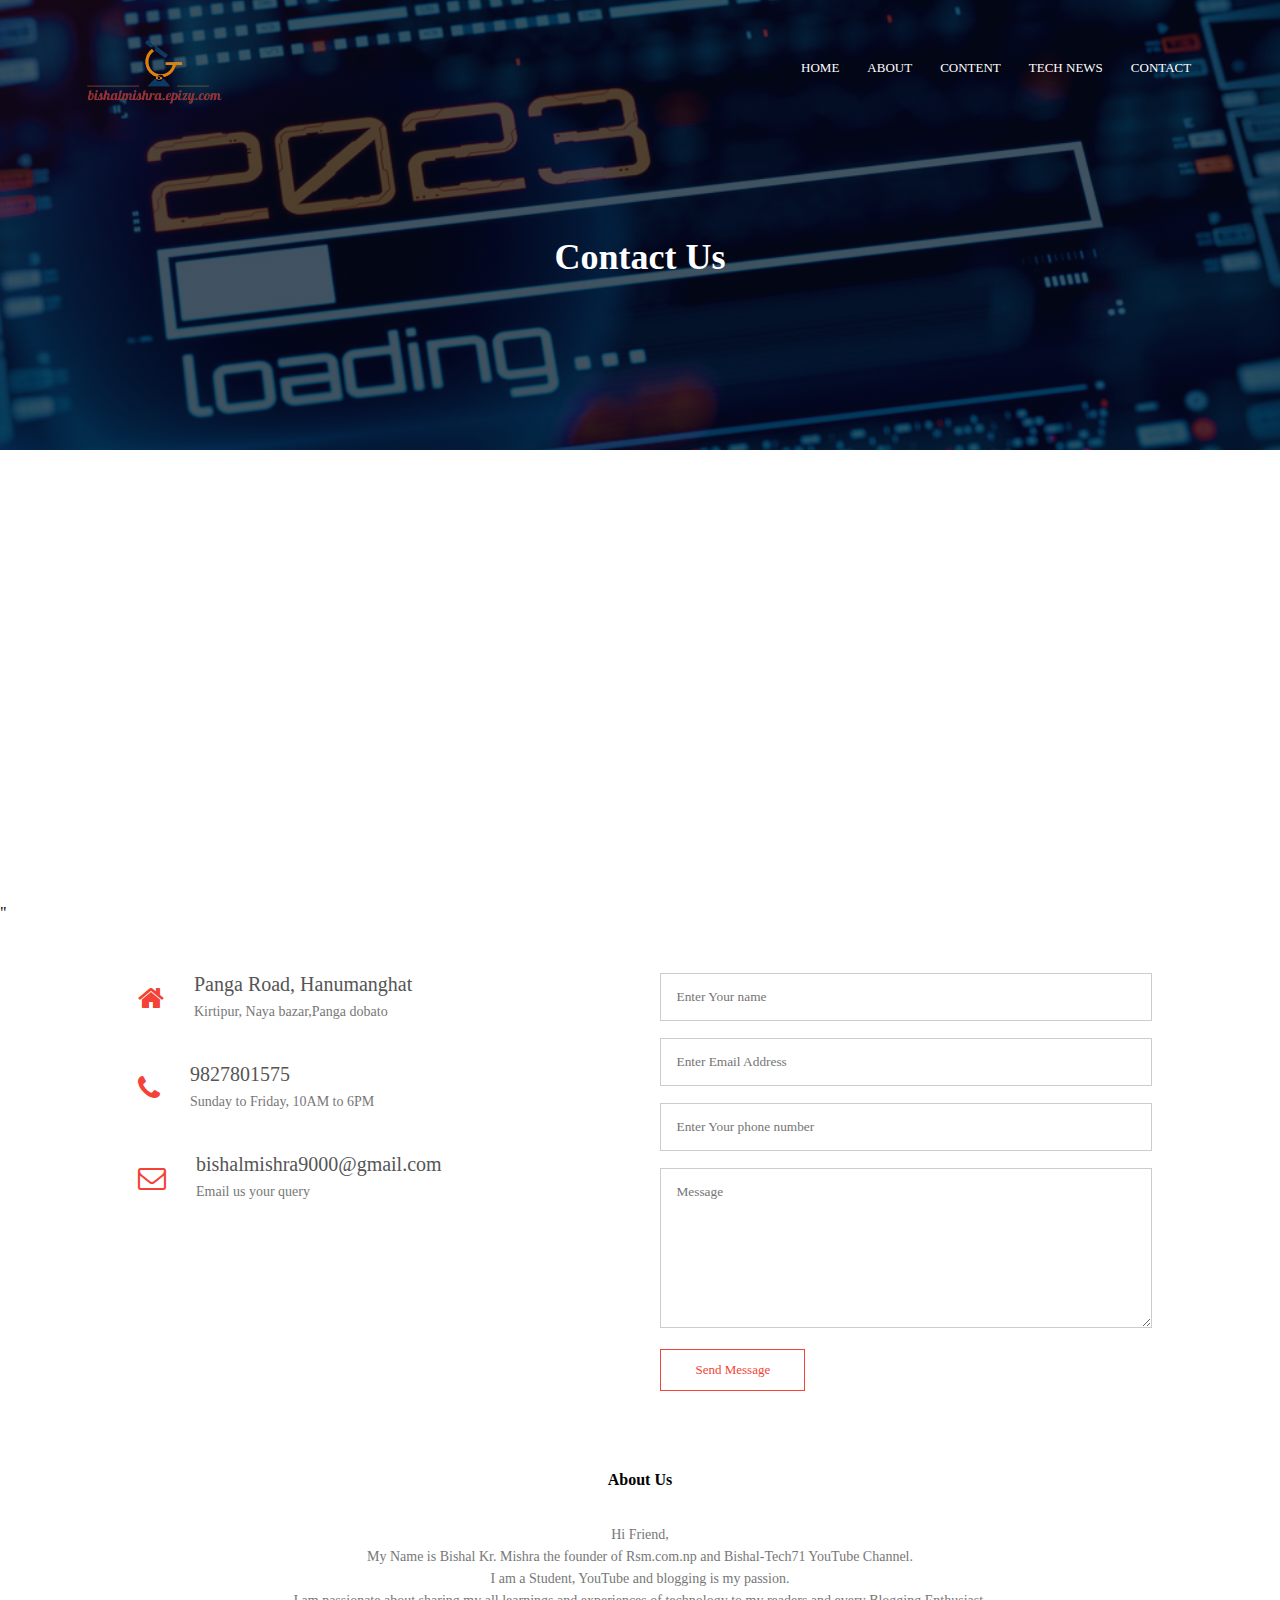
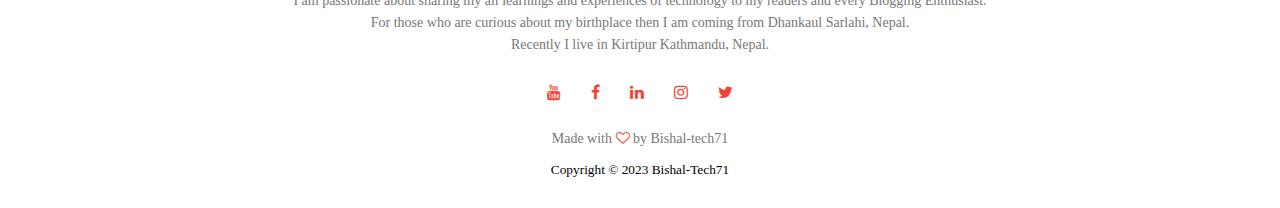
==== contact.html @ 545ada08 "uplod website" ====
<!DOCTYPE html>
<html>
<head>
	<meta name="viewport" content="with=device-width, initial-
    scale=1.0">
	 <title>Bishal kr. mishra - Bishal Tutorials</title>
     <link rel="stylesheet" href="style.css">
    <link href="https://fonts.googleapis.com/css2?
family=poppins:wght@100;200;300;400;600;700&display=swap"
rel="stylesheet">
<link rel="stylesheet" href="https://stackpath.bootstrapcdn.com/font-
awesome/4.7.0/css/font-awesome.min.css">
</head>
<body>
    <section class="sub-header">
        <nav>
            <a href="index.html"><img src="images/logo.png"></a>
            <div class="nav-links" id="navLinks">
                <i class="fa fa-times" onclick="hideMenu()"></i>
                <ul>
                    <li><a href="index.html">HOME</a></li>
                    <li><a href="about.html">ABOUT</a></li>
                    <li><a href="content.html">CONTENT</a></li>
                    <li><a href="technews.html">TECH NEWS</a></li>
                    <li><a href="contact.html">CONTACT</a></li>
                </ul>
            </div>
            <i class="fa fa-bars" onclick="showMenu()"></i>
        </nav>
        <h1>Contact Us</h1>
    </section>
    
    
<!------- contact us ------->

<section class="location">
    
 <iframe src="https://www.google.com/maps/embed?pb=!1m18!1m12!1m3!1d3533.418672096777!2d85.27823846486727!3d27.67345208358792!2m3!1f0!2f0!3f0!3m2!1i1024!2i768!4f13.1!3m3!1m2!1s0x39eb1933a873df97%3A0xc2d7c7c4118d8c9d!2sGrocery%20shop!5e0!3m2!1sen!2snp!4v1677751066061!5m2!1sen!2snp" width="600" height="450" style="border:0;" allowfullscreen="" loading="lazy" referrerpolicy="no-referrer-when-downgrade"></iframe>"   
    
</section>

    <section class="contact-us">
      
        <div class="row">
        <div class="contact-col">
         <div>
            <i class="fa fa-home"></i>
             <span>
                 <h5>Panga Road, Hanumanghat</h5>
                 <p>Kirtipur, Naya bazar,Panga dobato</p>
                </span>
            </div>
            <div>
            <i class="fa fa-phone"></i>
             <span>
                 <h5>9827801575</h5>
                 <p>Sunday to Friday, 10AM to 6PM</p>
             </span>
        </div>
            <div>
            <i class="fa fa-envelope-o"></i>
             <span>
                 <h5>bishalmishra9000@gmail.com</h5>
                 <p>Email us your query</p>
             </span>
        </div>   
    </div>
        <div class="contact-col">
        <form action="form-handler.php" method="post">
            <input type="text" name="name" placeholder="Enter Your name"required>
            <input type="Email" name="email" placeholder="Enter Email Address"required>
            <input type="text" name="phone number" placeholder="Enter Your phone number"required>
            <textarea rows="8" name="message" placeholder="Message" required></textarea>
            <button type="submit" class="hero-btn red-btn">Send
            Message</button>
                
            
            </form>
            
            
            </div>
        
        </div>

    
    </section>
        
    
    <!-- --- Footer ------->
    
    <section class="footer">
        <h4>About Us</h4>
        <p>Hi Friend,<br>My Name is Bishal Kr. Mishra the founder of Rsm.com.np and   Bishal-Tech71 YouTube Channel.<br>
        I am a Student, YouTube and blogging is my passion.<br>
        I am passionate about sharing my all learnings and experiences of technology to my readers and every Blogging Enthusiast.<br>
        For those who are curious about my birthplace then I am coming from Dhankaul Sarlahi, Nepal.<br>
        Recently I live in Kirtipur Kathmandu, Nepal.</p>
        <div class="icons">
            <a href="http://youtube.com/@bishaltech71"><i class="fa fa-youtube"></i></a>
            <a href="http://facebook.com/bishaltech71fb"><i class="fa fa-facebook"></i></a>
            <a href="http://linkedin.com/in/beesalmishra"><i class="fa fa-linkedin"></i></a>
            <a href="https://www.instagram.com/bishaltech71"><i class="fa fa-instagram"></i></a>
            <a href="https://www.twitter.com/Beesalmishra"><i class="fa fa-twitter"></i></a>
        </div>
        <p>Made with <i class="fa fa-heart-o"></i> by Bishal-tech71</p>
        <div class="container"><small>Copyright &copy; 2023 Bishal-Tech71</small></div>
        
        
    </section>
    
    
    <!------javaScript for Toggle Menu-------->
<script>
        
        var navLinks= document.getElementById("navLinks");
        
        function showMenu(){
            navLinks.style.right= "0";
        }
        function hideMenu(){
            navLinks.style.right= "-200px";
</script>
            
</body>
</html>
---- style.css ----
*{
    margin: 0;
    padding: 0;
    font-family: Hard; 
}
.header{
  min-height: 100vh;  
  width: 100;  
  background-image:linear-gradient(rgba(4,9,30,0.7),rgba(4,9,30,0.7)),url(images/banner.jpg)
  ;
    background-position: center;
    background-size: cover;
    position: relative;
}
nav{
    display: flex;
    padding: 2% 6%;
    justify-content: space-between;
    align-items: center;   
}
nav img{
    width: 150px;
}
.nav-Links{
    flex: 1;
    text-align: right;
}
.nav-links ul li{
    list-style: none;
    display: inline-block;
    padding: 8px 12px;
    position: relative;
}
.nav-links ul li a{
    color: #fff;
    text-decoration: none;
    font-size: 13px;
}
.nav-links ul li::after{
    content: '';
    width: 0%;
    height: 2px;
    background: #f44336;
    display: block;
    margin: auto;
}
.nav-links ul li:hover::after{
    width: 100%;
}
.text-box{
    width: 90%;
    color: #fff;
    position: absolute;
    top: 50%;
    left: 50%;
    transform: translate(-50%,-50%);
    text-align:center;
}
.text-box h1{
    font-size: 62px;   
}   
.text-box p{
    margin: 10px 0 40px;
    font-size: 14px;
    color: #fff;
}
.hero-btn{
    display: inline-block;
    text-decoration: none;
    color: #fff;
    border: 1px solid #fff;
    padding: 12px 34px;
    font-size: 13px;
    background: transparent;
    position: relative;
    cursor: pointer;
}
.hero-btn:hover{
    border: 1px solid #f44336;
    background: #f44336;
    transition: 1s;   
}

nav .fa{
    display: none;
}
@media(max-width: 700px){
    .text-box h1{
        font-size: 20px;
    }
    .nav-links ul li{
        display: block;   
    }
    .nav-links{
        position: fixed;
        background: #f44336;
        height: 100vh;
        width: 200px;
        top: 0;
        right: -200px;
        text-align: left;
        z-index: 2;
        transition: 1s;
        
    }
    nav .fa{
        display: block;
        color: #fff;
        margin: 10px;
        font-size: 22px;
        cursor: pointer;
    }
    .nav-link ul{
        padding: 30px;
        
    }
}

/*----- Course -----*/

.Course{
    width: 80%;
    margin: auto;
    text-align: center;
    padding-top: 100px;
    
}
h1{
    font-size: 36px;
    font-weight: 600;
}

p{
    color: #777;
    font-size: 14px;
    font-weight: 300;
    line-height: 22px;
    padding: 10px;
}

.row{
    margin-top: 5%;
    display: flex;
    justify-content: space-between;
    
}
.Course-col{
    flex-basis: 31%;
    background: #fff3f3;
    border-radius: 10px;
    margin-bottom: 5%;
    padding: 20px 12px;
    box-sizing: border-box;
    transition: 0.5s;
}
h3{
    text-align: center;
    font-weight: 600;
    margin: 10px 0;
}
.Course-col:hover;{
    box-shadow: 0 0 20px 0px rgba(0,0,0,0.2);   
}
@media(max-width: 700px){
    .row{
        flex-direction: column;
    }
            
 }

/*------ Bishaltech71 ----*/

.BishalTech71{
            width: 80%;
            margin: auto;
            text-align: center;
            padding-top: 50px;
}
.BishalTech71-col{
    flex-basis: 32%;
    border-radius: 10px;
    margin-bottom: 30px;
    position: relative;
    overflow: hidden
}
.BishalTech71-col img{
    width: 100%;
    display: block;
}
.layer{
    background: transparent;
    height: 100%;
    width: 100%;
    position: absolute;
    top: 0;
    left: 0;
    transition: 0.5s;
}
.layer:hover{
    background:rgba(226,0,0,0.7); 
}
.layer h3{
    width: 100%;
    font-weight: 500;
    color: #fff;
    font-size: 26px;
    bottom: 0;
    left:50%;
    transform: translateX(-50%);
    position: absolute;
    opacity: 0;
    transition: 0.5s;
    
}
.layer:hover h3{
  bottom: 49%;
    opacity: 1;
}

/*----- facilities -----*/

.facilities{
    width: 80%;
    margin: auto;
    text-align: center;
    padding-top: 100px;
}
.facilities-col{
    flex-basis: 31%;
    border-radius: 10px;
    margin-bottom: 5%;
    text-align: left;
    
}
.facilities-col img{
    width: 100%;
    border-radius: 10px;
}
.facilities-col p{
    padding: 0;
}
.facilities-col h3{
    margin-top: 16px;
    margin-bottom: 15px;
    text-align: left;
}

/*----- testimonials -----*/

.testimonials{
    width: 80%;
    margin: auto;
    padding-top: 100px;
    text-align: center;
    
}
.testimonial-col{
    flex-basis: 44%;
    border-radius: 10px;
    margin-bottom: 5%;
    text-align: left;
    background: #fff3f3;
    padding: 25px;
    cursor: pointer;
    display: flex;
}
.testimonial-col img{
    height: 40px;
    margin-left: 5px;
    margin-right: 30px;
    border-radius: 30%;
    
}
.testimonial-col p{
    padding: 0;
    
}
.testimonial-col h3{
    margin-top: 15px;
    text-align: left;
}    
.testimonial-col .fa{
    color: #f44336;
}
@media(max-width: 700px){
    .testimonial-col img{    
    margin-left: 0px;
    margin-right: 15px;    
       
    }
}

/*------ Call to action ------*/

.Cta{
    margin: 100px auto;
    width: 80%;
    background-image: repeating-linear-gradient(rgba(0,0,0,0.7),rgba(0,0,0,0.7)),url(images/company.jpg);
    background-position: center;
    background-size: cover;
    border-radius: 10px;
    text-align: center;
    padding: 100px 0;
}
.Cta h1{
    color: White;
    margin-bottom: 40px;
    padding: 0;
}

@media(max-width: 700px){
    .cta h1{
        font-size: 24px;
    }
}

/*-- --- Footer -------*/

.footer{
    width: 100%;
    text-align: center;
    padding: 30px 0;
}

.footer h4{
    margin-bottom: 25px;
    margin-top: 20px;
    font-weight: 600;
}
.icons .fa{
    color: #f44336;
    margin: 0 13px;
    cursor: pointer;
    padding: 18px 0;
    
}
.fa-heart-o{
    color: #f44336;
}

/*------- about us page --------*/

.sub-header{
    height: 50vh;
    width: 100%;
    background-image: linear-gradient(rgba(4,9,30,0.7),rgba(4,9,30,0.7)),url(images/technews.jpg);
    background-position: center;
    background-size: cover;
    text-align: center;
    color: #fff;
}
.sub-header h1{
    margin-top: 100px;
    
}

.about-us{
    width: 80%;
    margin: auto;
    padding-top: 80px;
    padding-bottom: 50px;
}

.about-col{
    flex-basis: 48%;
    padding: 30px 2px;
}
.about-col img{
    width: 100%;
}
.about-us{
    width: 80%;
    margin: auto;
    padding-top: 80px;
    padding-bottom: 50px;
    
}

.about-col{
    flex-basis: 48%;
    padding: 30px 2px;
}
.about-col img{
    width: 100%;
}
.about-col h1{
    padding-top: 0;
}
.about-col p{
    padding: 15px 0 25px;
}
.red-btn{
    border: 1px solid #f44336;
    background: transparent;
    color: #f44336;
}
.red-btn:hover{
    color: #fff;
    
}

/*-------- Tech-News -------*/


.Content{
    width: 80%;
    margin: auto;
    padding: 60px 0;
    
}
.Content-left{
    flex-basis: 65%;
    
}
.Content-left img{
    width: 100%;
}
.Content-left h2{
    color: #222;
    font-weight: 600;
    margin: 30px 0;
}
.Content-left p{
    color: #999;
    padding: 0;
}


.Tech-news{
    flex-basis: 32%;
}
.Tech-news h3{
    background: #f44336;
    color: #fff;
    padding: 7px 0;
    font-size: 16px;
    margin-bottom: 20px;
    
}
.Tech-news div{
    display: flex;
    align-items: center;
    justify-content: space-between;
    color: #555;
    padding: 8px;
    box-sizing: border-box;
    
}

.comment-box{
    border: 1px solid #ccc;
    margin: 50px 0;
    padding: 10px 20px;
}
.comment-box h3{
    text-align: left;
}
.comment-form input, .comment-form textarea{
    width: 100%;
    padding: 10px;
    margin: 15px 0;
    box-sizing: border-box;
    border: none;
    outline: none;
    background: #f0f0f0;
}
.comment-form button{
    margin: 10px 0;
}

@media(max-width:700px){
    .sub-header h1{
        font-size: 24px;
    }
}


/*-------contact us page -------*/

.locationiframe{
    width: 80%;
    margin: auto;
    padding: 80px 0;
    
}
.location iframe{
    width: 100%;
}
.contact-us{
    width: 80%;
    margin: auto;
}

.contact-col{
    flex-basis: 48%;
    margin-bottom: 30px;
    
}
.contact-col div{
    display: flex;
    align-items: center;
    margin-bottom: 40px;
}
.contact-col div .fa{
    font-size: 28px;
    color: #f44336;
    margin: 10px;
    margin-right: 30px;
}
.contact-col div p{
    padding: 0;
    
}
.contact-col div h5{
    font-size: 20px;
    margin-bottom: 5px;
    color: #555;
    font-weight: 400;
}
.contact-col input, .contact-col textarea{
    width: 100%;
    padding: 15px;
    margin-bottom: 17px;
    outline: none;
    border: 1px solid #ccc;
    box-sizing: border-box;
}
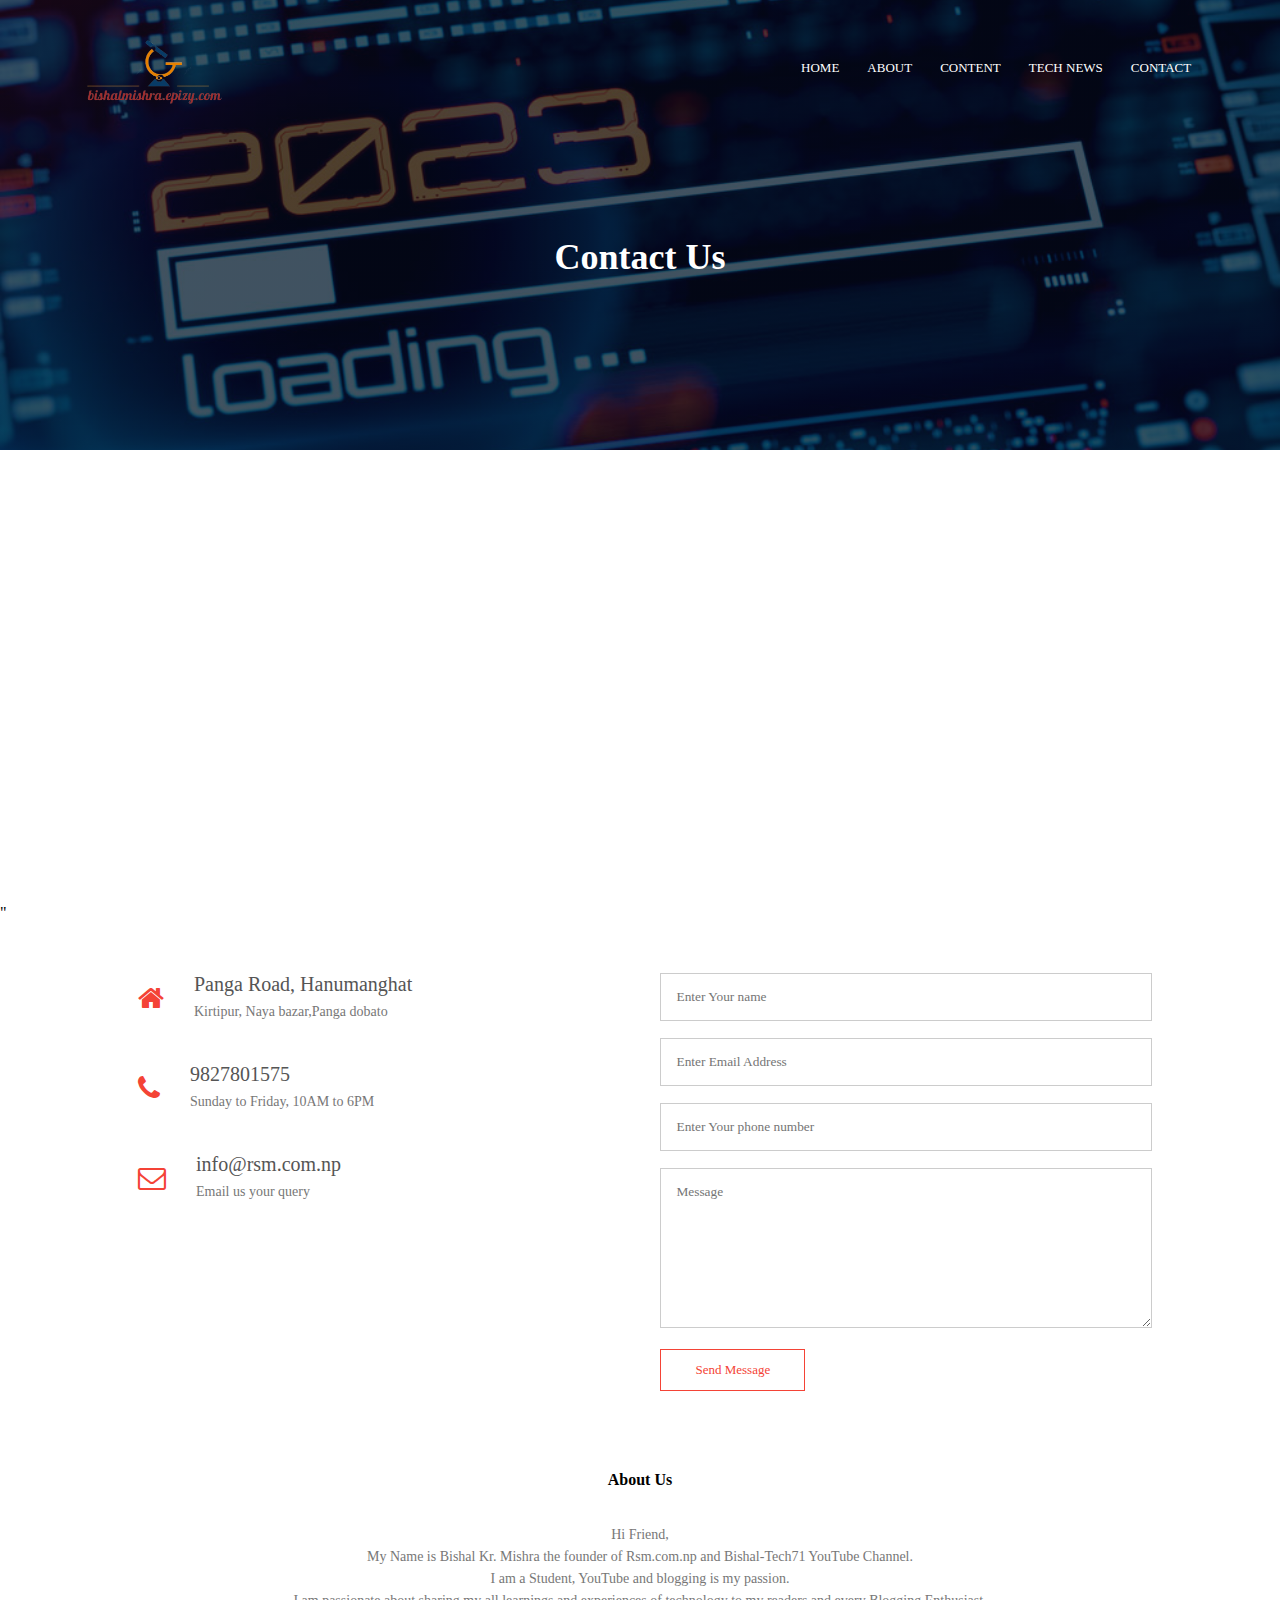
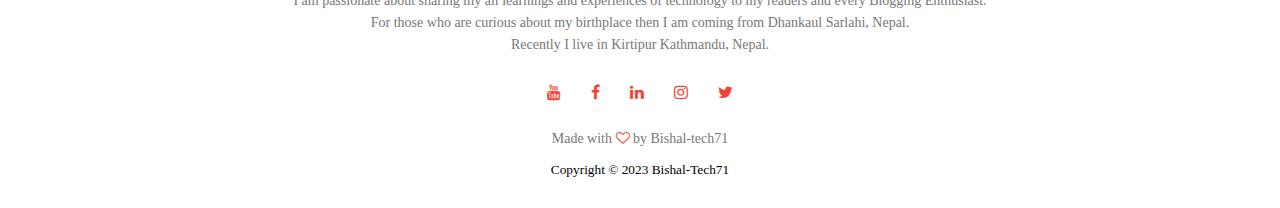
==== commit 43022d2c: "Update contact.html" ====
--- a/contact.html
+++ b/contact.html
@@ -60,7 +60,7 @@
             <div>
             <i class="fa fa-envelope-o"></i>
              <span>
-                 <h5>bishalmishra9000@gmail.com</h5>
+                 <h5>info@rsm.com.np</h5>
                  <p>Email us your query</p>
              </span>
         </div>   
@@ -122,4 +122,4 @@
 </script>
             
 </body>
-</html>+</html>
